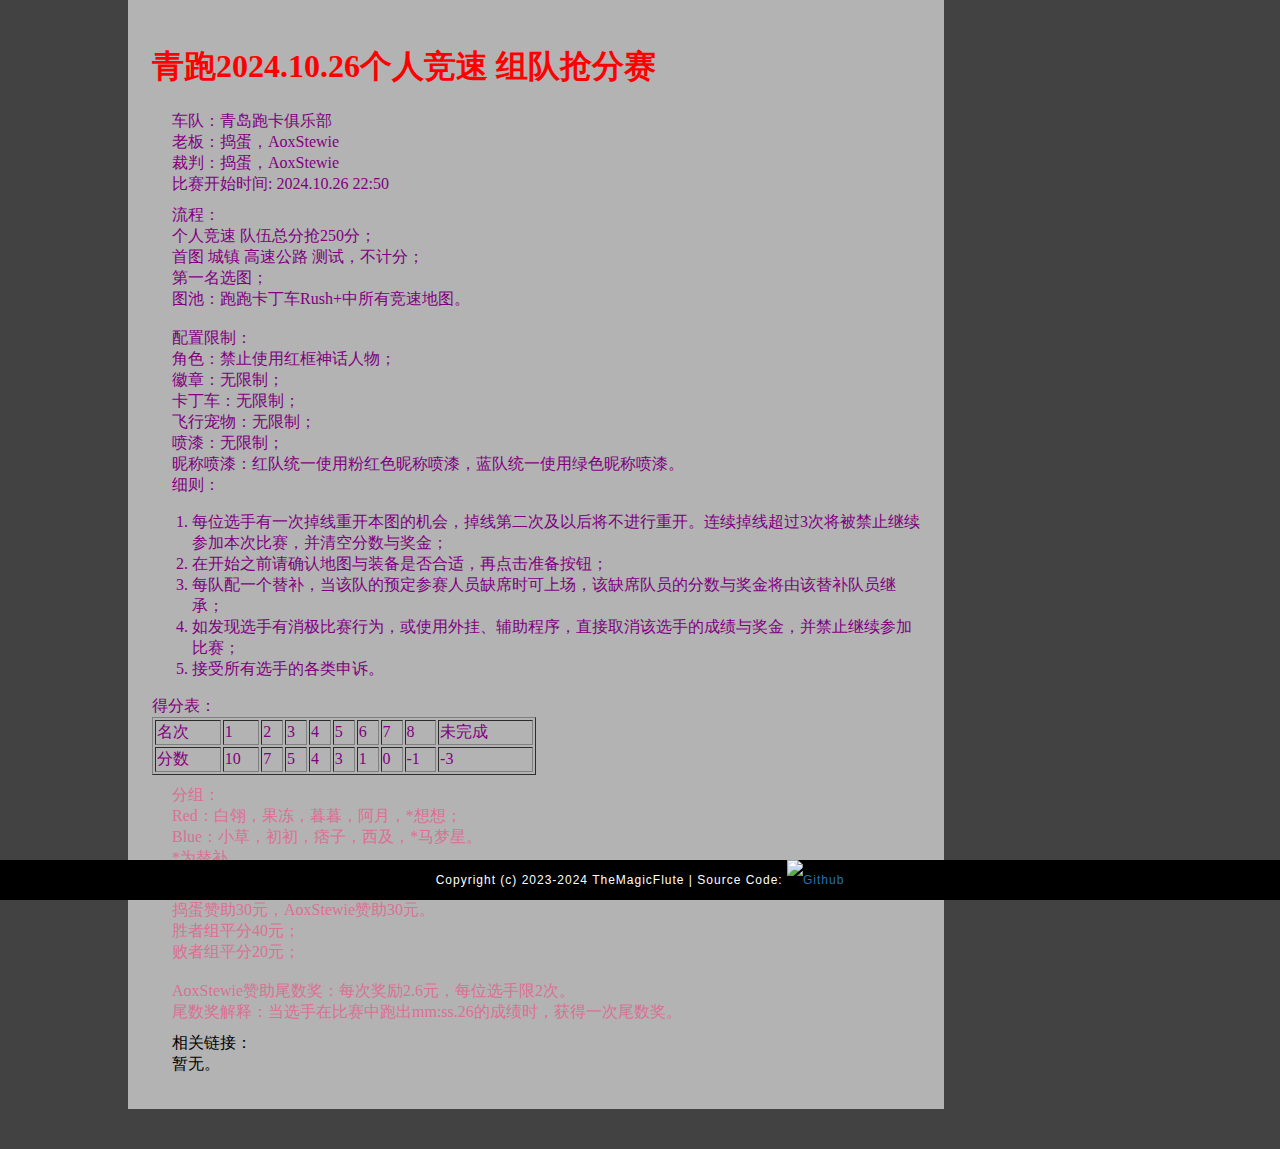
==== thread0.html @ a006d698 "commit changes" ====
<!DOCTYPE html>
<html>

<head>
    <meta charset="utf-8" />
    <title>比賽安排</title>
    <link rel="stylesheet" href="./css/style.css">
</head>

<body>
    <div id="left" class="text-bg">
        <h1 id="-title" style="color: red;">青跑2024.10.26个人竞速 组队抢分赛</h1>


        <div style="color:purple;">
            <p id="-info">
                车队：青岛跑卡俱乐部<br />
                老板：捣蛋，AoxStewie<br />
                裁判：捣蛋，AoxStewie<br />
                比赛开始时间: 2024.10.26 22:50<br />
            </p>
            <p id="-rules">
                流程：<br />
                个人竞速 队伍总分抢250分；<br />
                首图 城镇 高速公路 测试，不计分；<br />
                第一名选图；<br />
                图池：跑跑卡丁车Rush+中所有竞速地图。<br />
                <br />
                配置限制：<br />
                角色：禁止使用红框神话人物；<br />
                徽章：无限制；<br />
                卡丁车：无限制；<br />
                飞行宠物：无限制；<br />
                喷漆：无限制；<br />
                昵称喷漆：红队统一使用粉红色昵称喷漆，蓝队统一使用绿色昵称喷漆。<br />
                细则：<br />
            <ol>
                <li>每位选手有一次掉线重开本图的机会，掉线第二次及以后将不进行重开。连续掉线超过3次将被禁止继续参加本次比赛，并清空分数与奖金；</li>
                <li>在开始之前请确认地图与装备是否合适，再点击准备按钮；</li>
                <li>每队配一个替补，当该队的预定参赛人员缺席时可上场，该缺席队员的分数与奖金将由该替补队员继承；</li>
                <li>如发现选手有消极比赛行为，或使用外挂、辅助程序，直接取消该选手的成绩与奖金，并禁止继续参加比赛；</li>
                <li>接受所有选手的各类申诉。</li>
            </ol>
            得分表：<br />
            <div id="-table">
                <table border="1" style="width: 50%;">
                    <tr>
                        <td>名次</td>
                        <td>1</td>
                        <td>2</td>
                        <td>3</td>
                        <td>4</td>
                        <td>5</td>
                        <td>6</td>
                        <td>7</td>
                        <td>8</td>
                        <td>未完成</td>
                    </tr>
                    <tr>
                        <td>分数</td>
                        <td>10</td>
                        <td>7</td>
                        <td>5</td>
                        <td>4</td>
                        <td>3</td>
                        <td>1</td>
                        <td>0</td>
                        <td>-1</td>
                        <td>-3</td>
                    </tr>
                </table>
            </div>
            </p>
        </div>
        <div style="color: palevioletred;">
            <p id="-competitors">
                分组：<br />
                Red：白翎，果冻，暮暮，阿月，*想想；<br />
                Blue：小草，初初，痞子，西及，*马梦星。<br />
                *为替补。<br />
            </p>
            <p id="-rewords">
                奖金：<br />
                捣蛋赞助30元，AoxStewie赞助30元。<br />
                胜者组平分40元；<br />
                败者组平分20元；<br />
                <br />
                AoxStewie赞助尾数奖：每次奖励2.6元，每位选手限2次。<br />
                尾数奖解释：当选手在比赛中跑出mm:ss.26的成绩时，获得一次尾数奖。<br />
            </p>
        </div>
        <p id="-links">
            相关链接：<br />
            暂无。<br />
        </p>
    </div>
    <div id="footer">
        Copyright (c) 2023-2024 TheMagicFlute | Source Code: <a
            href="https://github.com/TheMagicFlute/TheMagicFlute.github.io" target="_blank"> <img alt="Github"
                src="https://img.shields.io/badge/GitHub-%2312100E.svg?&style=for-the-badge&logo=Github&logoColor=white" /></a>
    </div>

</body>

</html>
---- css/style.css ----
/* init */
body {
    padding: 0;
    margin: 0 auto;
    background-color: #424242;
}

.text-bg {
    background-color: rgba(255, 255, 255, 0.6);
    margin-left: 10%;
    margin-top: 0%;
    margin-bottom: 40px;
    margin-right: 10%;
    padding: 24px;
    width: 60%;
}

.text-bg-left-align {
    text-align: 25%;
}

.text {
    margin-left: 25%;
    margin-top: 0%;
    margin-bottom: 40px;
    margin-right: 35%;
    padding: 24px;
    width: 40%;
}

.left-bar {
    position: fixed;
    bottom: 40px;
}
.right-bar {
    position: fixed;
    margin-left: 70%;
    bottom: 40px;
}

#footer {
    height: 40px;
    line-height: 40px;
    position: fixed;
    bottom: 0;
    width: 100%;
    text-align: center;
    background: #000000;
    color: #fff;
    font-family: Arial;
    font-size: 12px;
    letter-spacing: 1px;
}

.content {
    height: 1800px;
    width: 100%;
    text-align: center;
}

#center {
    text-align: center;
}

#left {
    text-align: left;
}

#right {
    text-align: right;
}

a {
    color: #2670ba;
    text-decoration: none;
}

a:active {
    color: #c3e1ff;
}

a:hover {
    color: #7fa9d3;
}

ul {
    list-style-type: none;
}

/* h2 {
    color: #8ec6ff;
    font-weight: 540;
    margin: 10px;
    margin-left: 20px;
    font-size: 28px;
    margin-bottom: 20px;
} */

hr {
    border: none;
}

.introduction {
    background-color: white;
    width: 100%;
    height: 130px;
}

.introduction p {
    background-color: white;
    margin-top: -95px;
    margin-left: 140px;
}

.introduction p span {
    background-color: white;
}

.list li {
    list-style-type: none;
    margin: 10px;
    margin-left: 40px;
    margin-top: 10px;
}

.logo {
    background-color: white;
    width: 100px;
    height: 100px;
    margin-top: 10px;
    margin-left: 20px;
}

p {
    margin: 10px;
    margin-left: 20px;
}

.title {
    color: #0080ff;
    font-weight: 540;
    font-size: 35px;
    margin: 10px;
    margin-left: 20px;
}
/* heimu */

.heimu,.heimu rt {
    background-color: #252525
}

.heimu,.heimu a,a .heimu,a.new .heimu,span.heimu a.new,span.heimu a.external,span.heimu a.external:visited,span.heimu a.extiw,span.heimu a.extiw:visited,span.heimu a.mw-disambig,span.heimu a.mw-redirect {
    transition: color 0.13s linear;
    color: #252525;
    text-shadow: none
}

span.heimu:hover,span.heimu:active {
    color: white
}

span.heimu:hover a,a:hover span.heimu {
    color: lightblue
}

span.heimu:hover a:visited,a:visited:hover span.heimu {
    color: #C5CAE9
}

span.heimu:hover a.new,a.new:hover span.heimu {
    color: #FCC
}

span.heimu a.new:hover:visited,a.new:hover:visited span.heimu {
    color: #EF9A9A
}

span.heimu:hover a.extiw:visited,a.extiw:visited:hover span.heimu {
    color: #D1C4E9
}
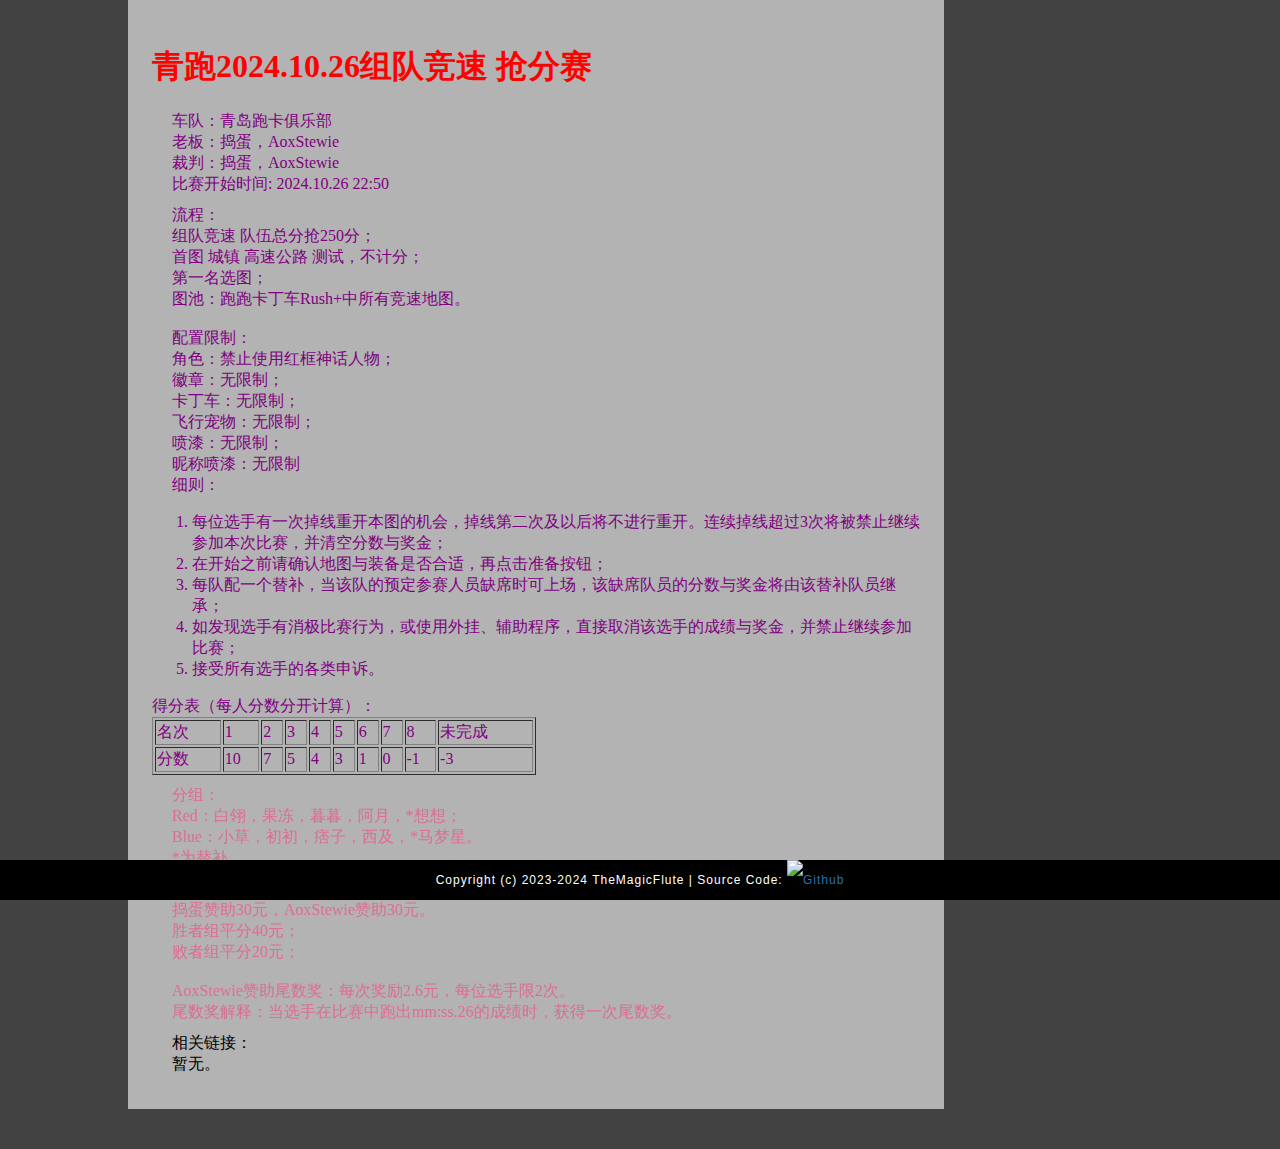
==== commit db4bcf22: "commit changes" ====
--- a/thread0.html
+++ b/thread0.html
@@ -9,7 +9,7 @@
 
 <body>
     <div id="left" class="text-bg">
-        <h1 id="-title" style="color: red;">青跑2024.10.26个人竞速 组队抢分赛</h1>
+        <h1 id="-title" style="color: red;">青跑2024.10.26组队竞速 抢分赛</h1>
 
 
         <div style="color:purple;">
@@ -21,7 +21,7 @@
             </p>
             <p id="-rules">
                 流程：<br />
-                个人竞速 队伍总分抢250分；<br />
+                组队竞速 队伍总分抢250分；<br />
                 首图 城镇 高速公路 测试，不计分；<br />
                 第一名选图；<br />
                 图池：跑跑卡丁车Rush+中所有竞速地图。<br />
@@ -32,7 +32,7 @@
                 卡丁车：无限制；<br />
                 飞行宠物：无限制；<br />
                 喷漆：无限制；<br />
-                昵称喷漆：红队统一使用粉红色昵称喷漆，蓝队统一使用绿色昵称喷漆。<br />
+                昵称喷漆：无限制<br />
                 细则：<br />
             <ol>
                 <li>每位选手有一次掉线重开本图的机会，掉线第二次及以后将不进行重开。连续掉线超过3次将被禁止继续参加本次比赛，并清空分数与奖金；</li>
@@ -41,7 +41,7 @@
                 <li>如发现选手有消极比赛行为，或使用外挂、辅助程序，直接取消该选手的成绩与奖金，并禁止继续参加比赛；</li>
                 <li>接受所有选手的各类申诉。</li>
             </ol>
-            得分表：<br />
+            得分表（每人分数分开计算）：<br />
             <div id="-table">
                 <table border="1" style="width: 50%;">
                     <tr>
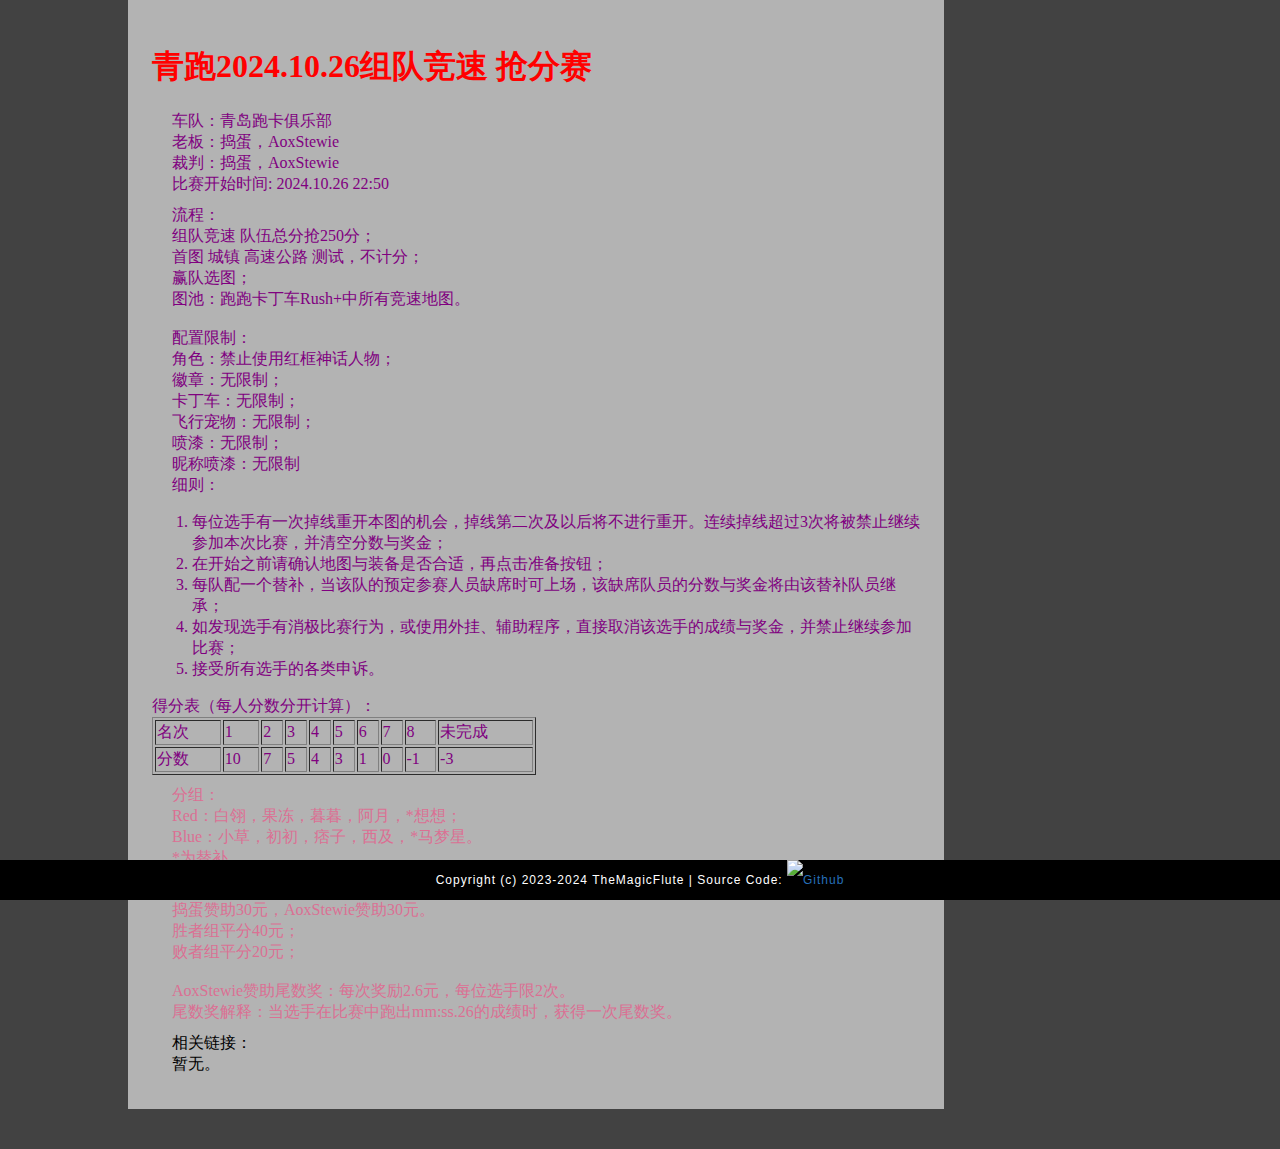
==== commit 0282b146: "commit changes" ====
--- a/thread0.html
+++ b/thread0.html
@@ -23,7 +23,7 @@
                 流程：<br />
                 组队竞速 队伍总分抢250分；<br />
                 首图 城镇 高速公路 测试，不计分；<br />
-                第一名选图；<br />
+                赢队选图；<br />
                 图池：跑跑卡丁车Rush+中所有竞速地图。<br />
                 <br />
                 配置限制：<br />
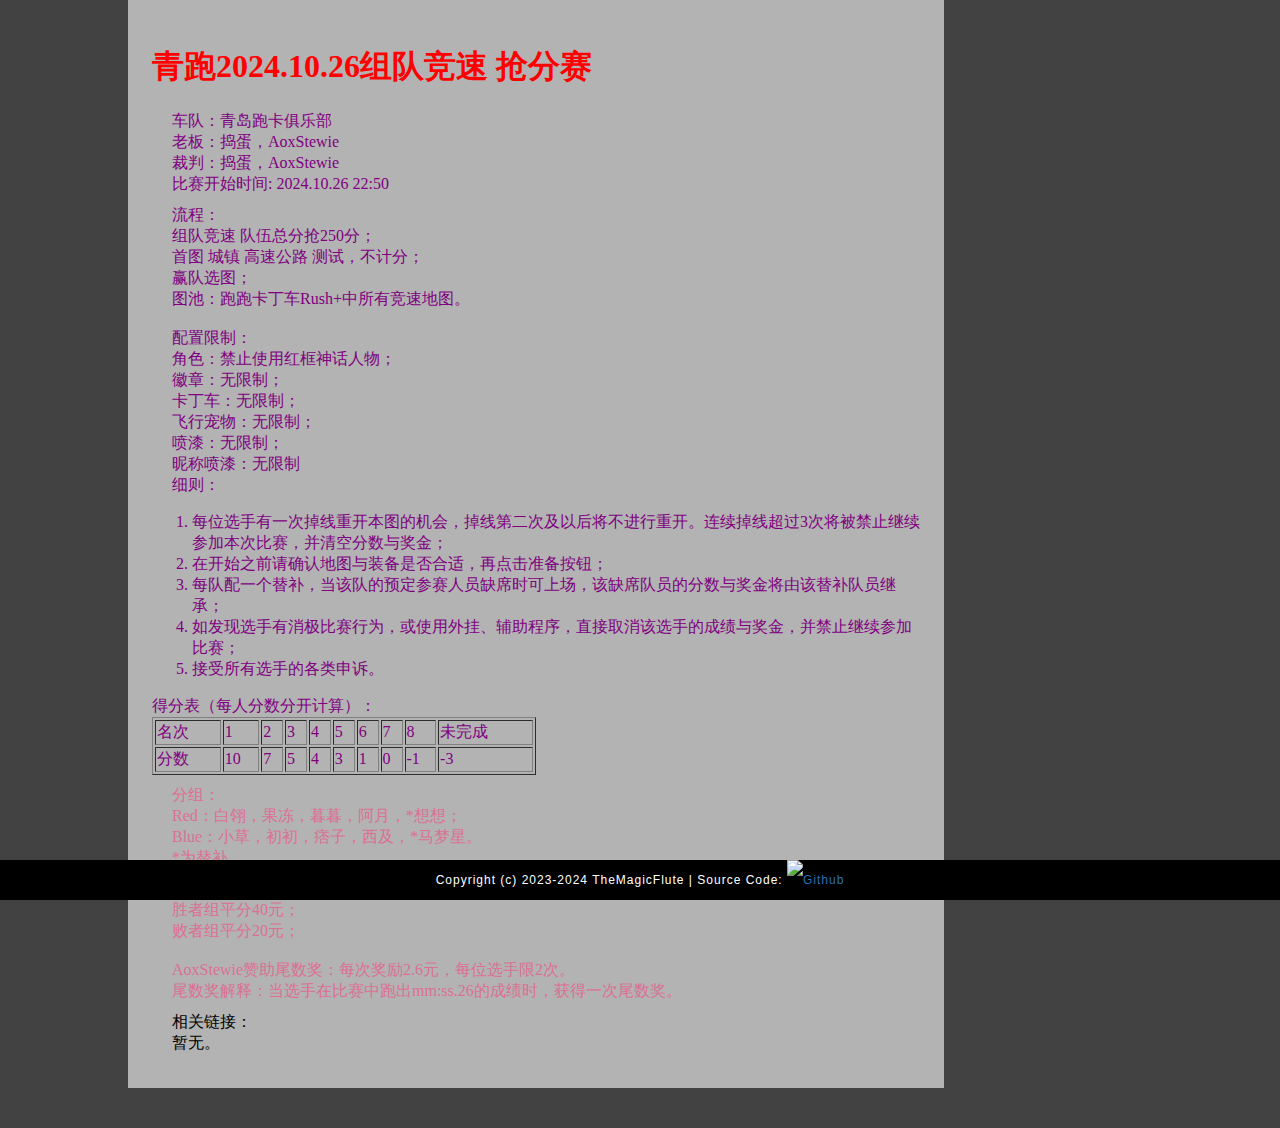
==== commit d89665d5: "commit changes" ====
--- a/thread0.html
+++ b/thread0.html
@@ -81,7 +81,6 @@
             </p>
             <p id="-rewords">
                 奖金：<br />
-                捣蛋赞助30元，AoxStewie赞助30元。<br />
                 胜者组平分40元；<br />
                 败者组平分20元；<br />
                 <br />
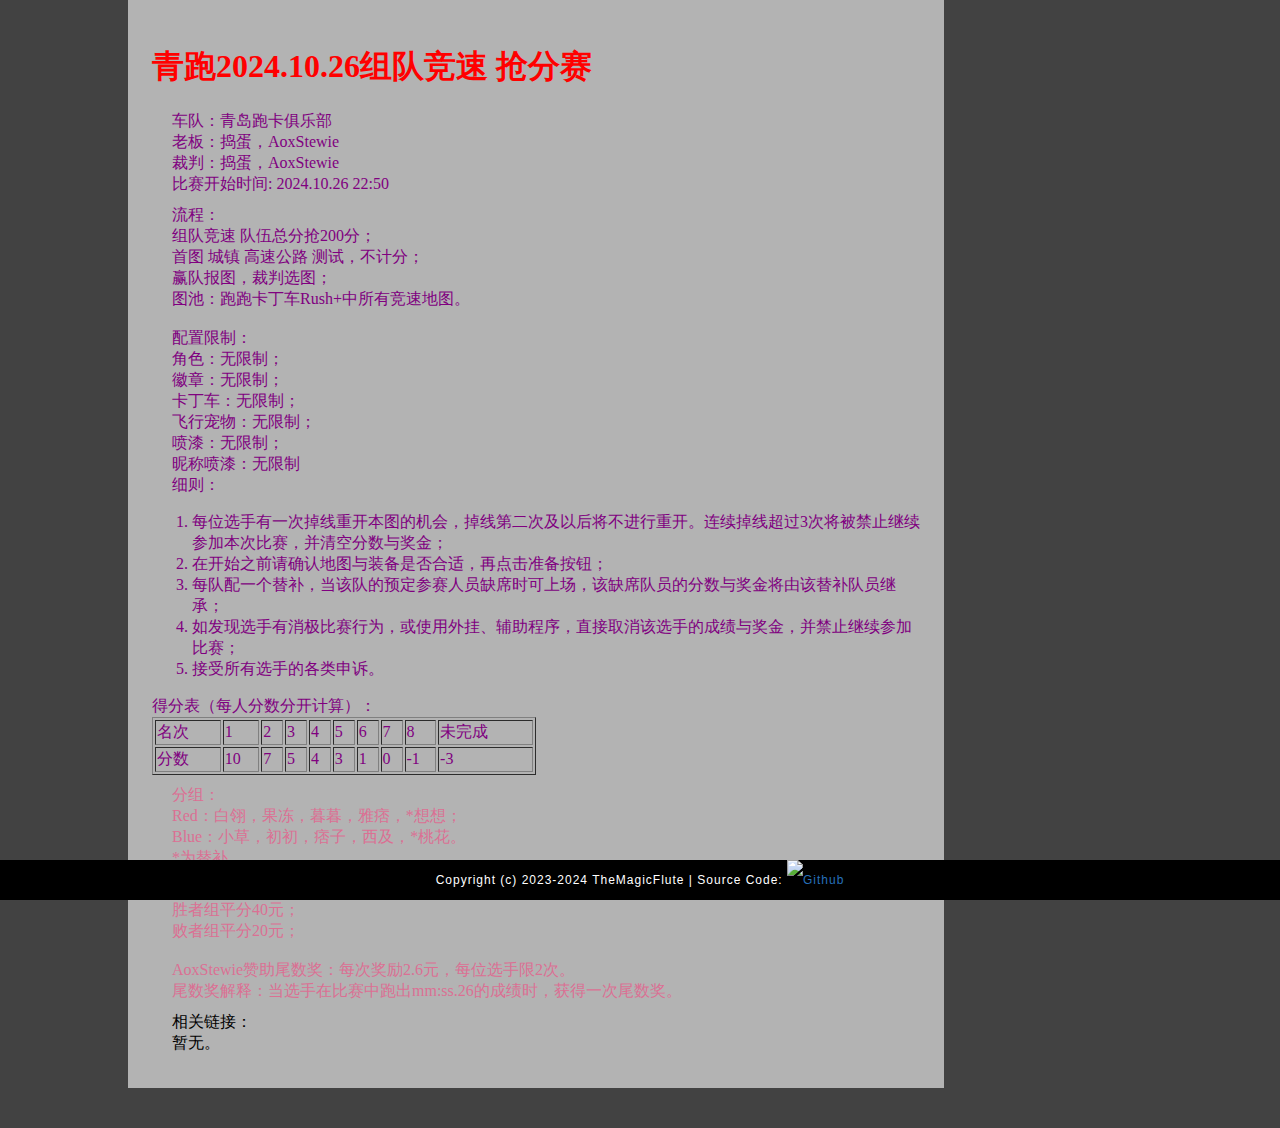
==== commit 1acf5aa2: "commit changes" ====
--- a/thread0.html
+++ b/thread0.html
@@ -21,13 +21,13 @@
             </p>
             <p id="-rules">
                 流程：<br />
-                组队竞速 队伍总分抢250分；<br />
+                组队竞速 队伍总分抢200分；<br />
                 首图 城镇 高速公路 测试，不计分；<br />
-                赢队选图；<br />
+                赢队报图，裁判选图；<br />
                 图池：跑跑卡丁车Rush+中所有竞速地图。<br />
                 <br />
                 配置限制：<br />
-                角色：禁止使用红框神话人物；<br />
+                角色：无限制；<br />
                 徽章：无限制；<br />
                 卡丁车：无限制；<br />
                 飞行宠物：无限制；<br />
@@ -75,8 +75,8 @@
         <div style="color: palevioletred;">
             <p id="-competitors">
                 分组：<br />
-                Red：白翎，果冻，暮暮，阿月，*想想；<br />
-                Blue：小草，初初，痞子，西及，*马梦星。<br />
+                Red：白翎，果冻，暮暮，雅痞，*想想；<br />
+                Blue：小草，初初，痞子，西及，*桃花。<br />
                 *为替补。<br />
             </p>
             <p id="-rewords">
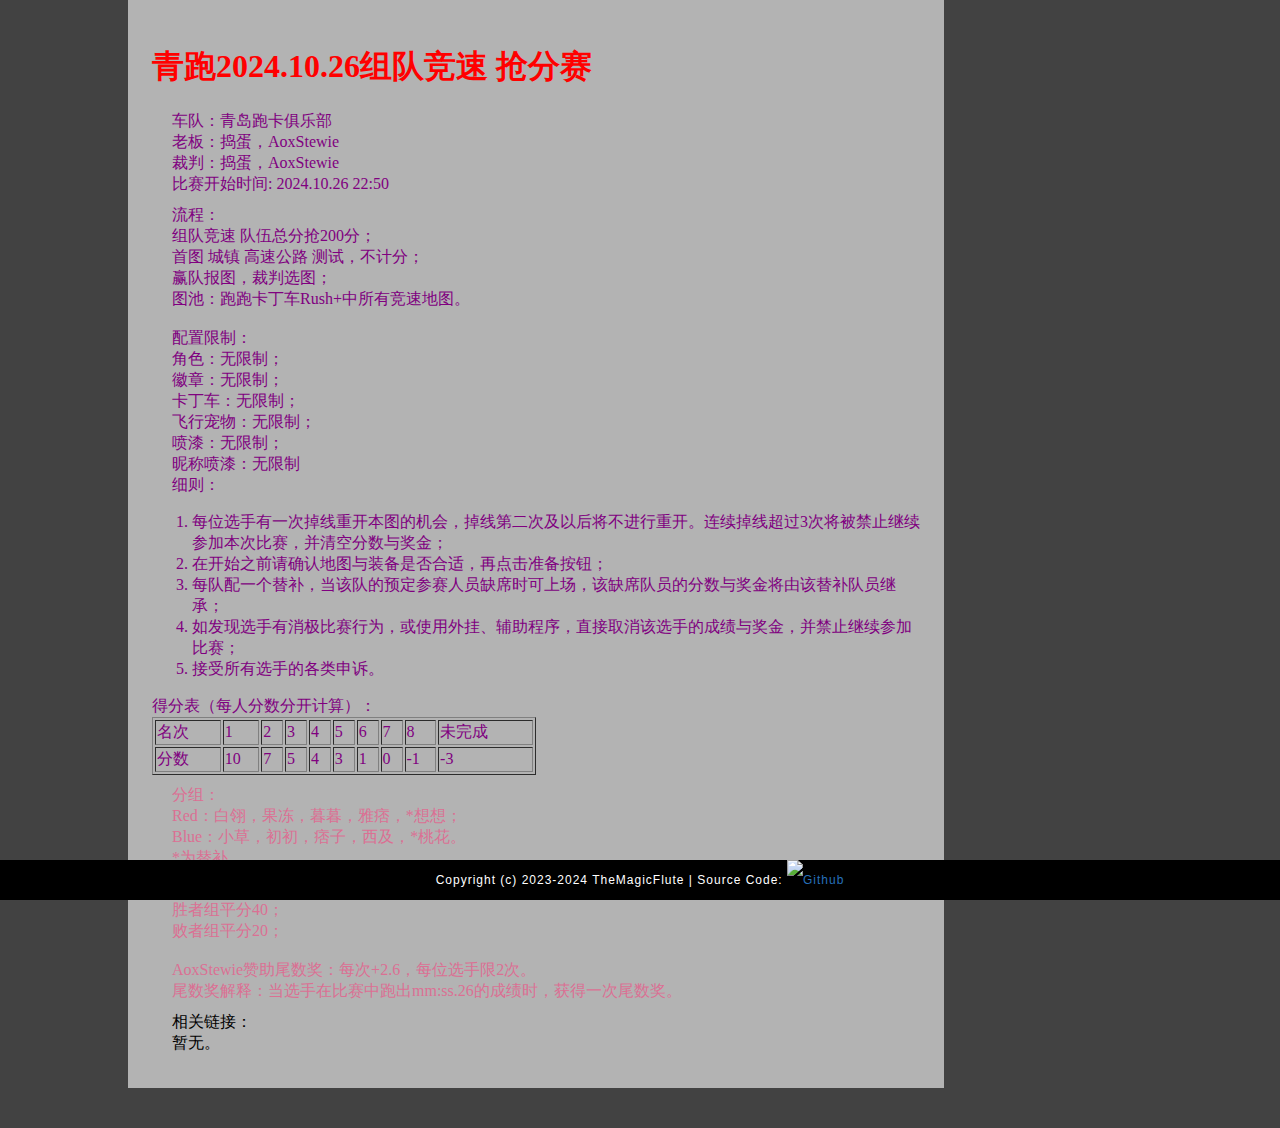
==== commit 9e576183: "commit changes" ====
--- a/thread0.html
+++ b/thread0.html
@@ -81,10 +81,10 @@
             </p>
             <p id="-rewords">
                 奖金：<br />
-                胜者组平分40元；<br />
-                败者组平分20元；<br />
+                胜者组平分40；<br />
+                败者组平分20；<br />
                 <br />
-                AoxStewie赞助尾数奖：每次奖励2.6元，每位选手限2次。<br />
+                AoxStewie赞助尾数奖：每次+2.6，每位选手限2次。<br />
                 尾数奖解释：当选手在比赛中跑出mm:ss.26的成绩时，获得一次尾数奖。<br />
             </p>
         </div>
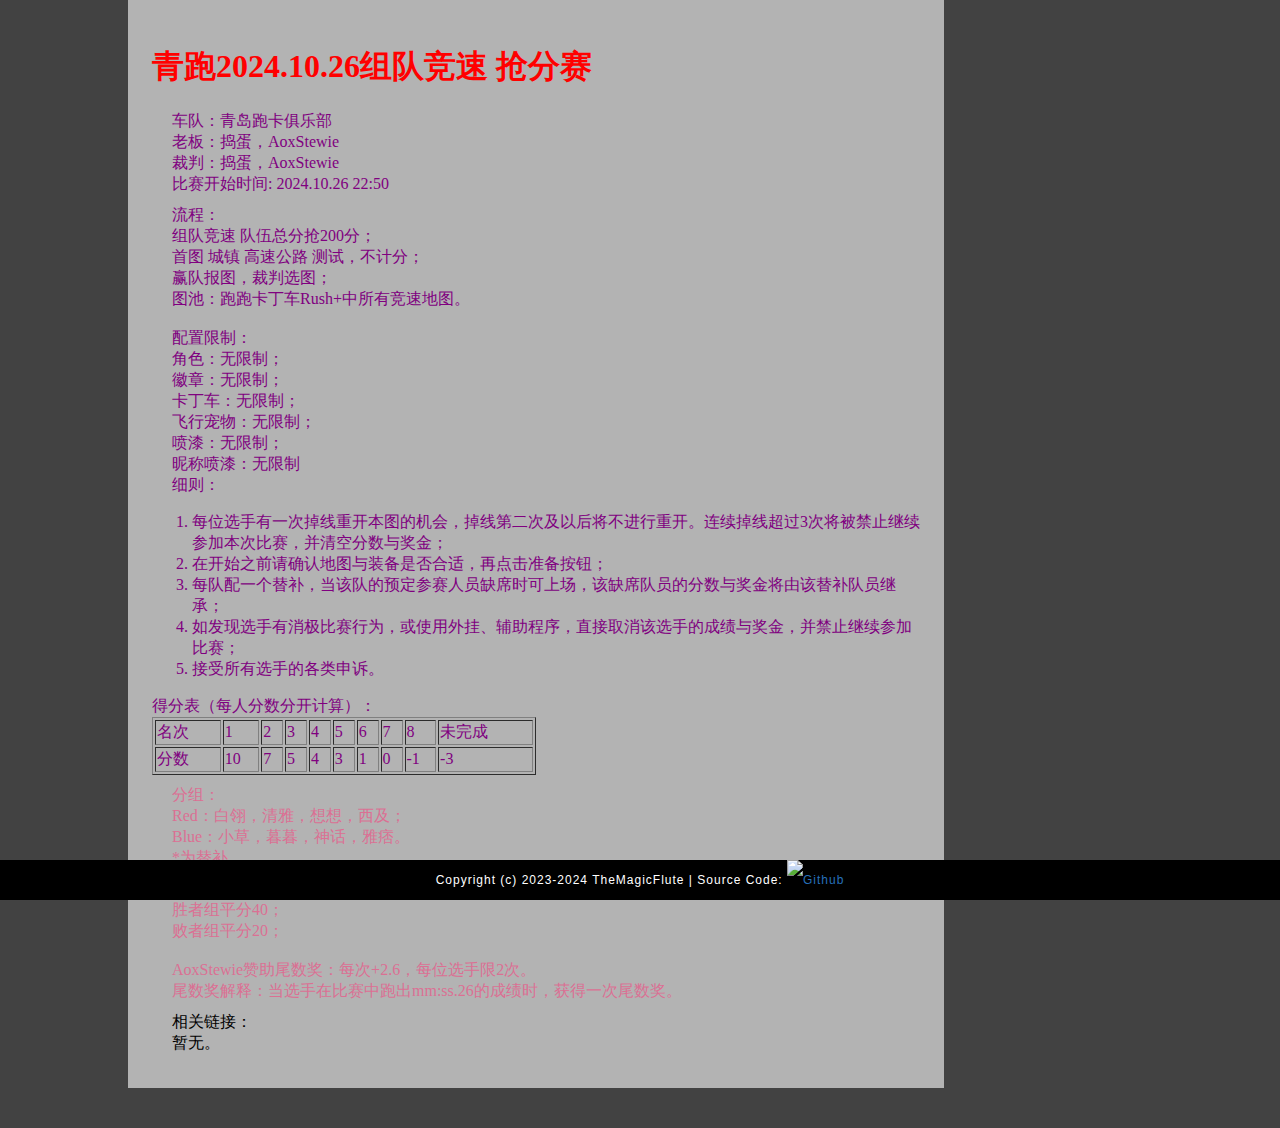
==== commit 70367125: "commit changes" ====
--- a/thread0.html
+++ b/thread0.html
@@ -75,8 +75,8 @@
         <div style="color: palevioletred;">
             <p id="-competitors">
                 分组：<br />
-                Red：白翎，果冻，暮暮，雅痞，*想想；<br />
-                Blue：小草，初初，痞子，西及，*桃花。<br />
+                Red：白翎，清雅，想想，西及；<br />
+                Blue：小草，暮暮，神话，雅痞。<br />
                 *为替补。<br />
             </p>
             <p id="-rewords">
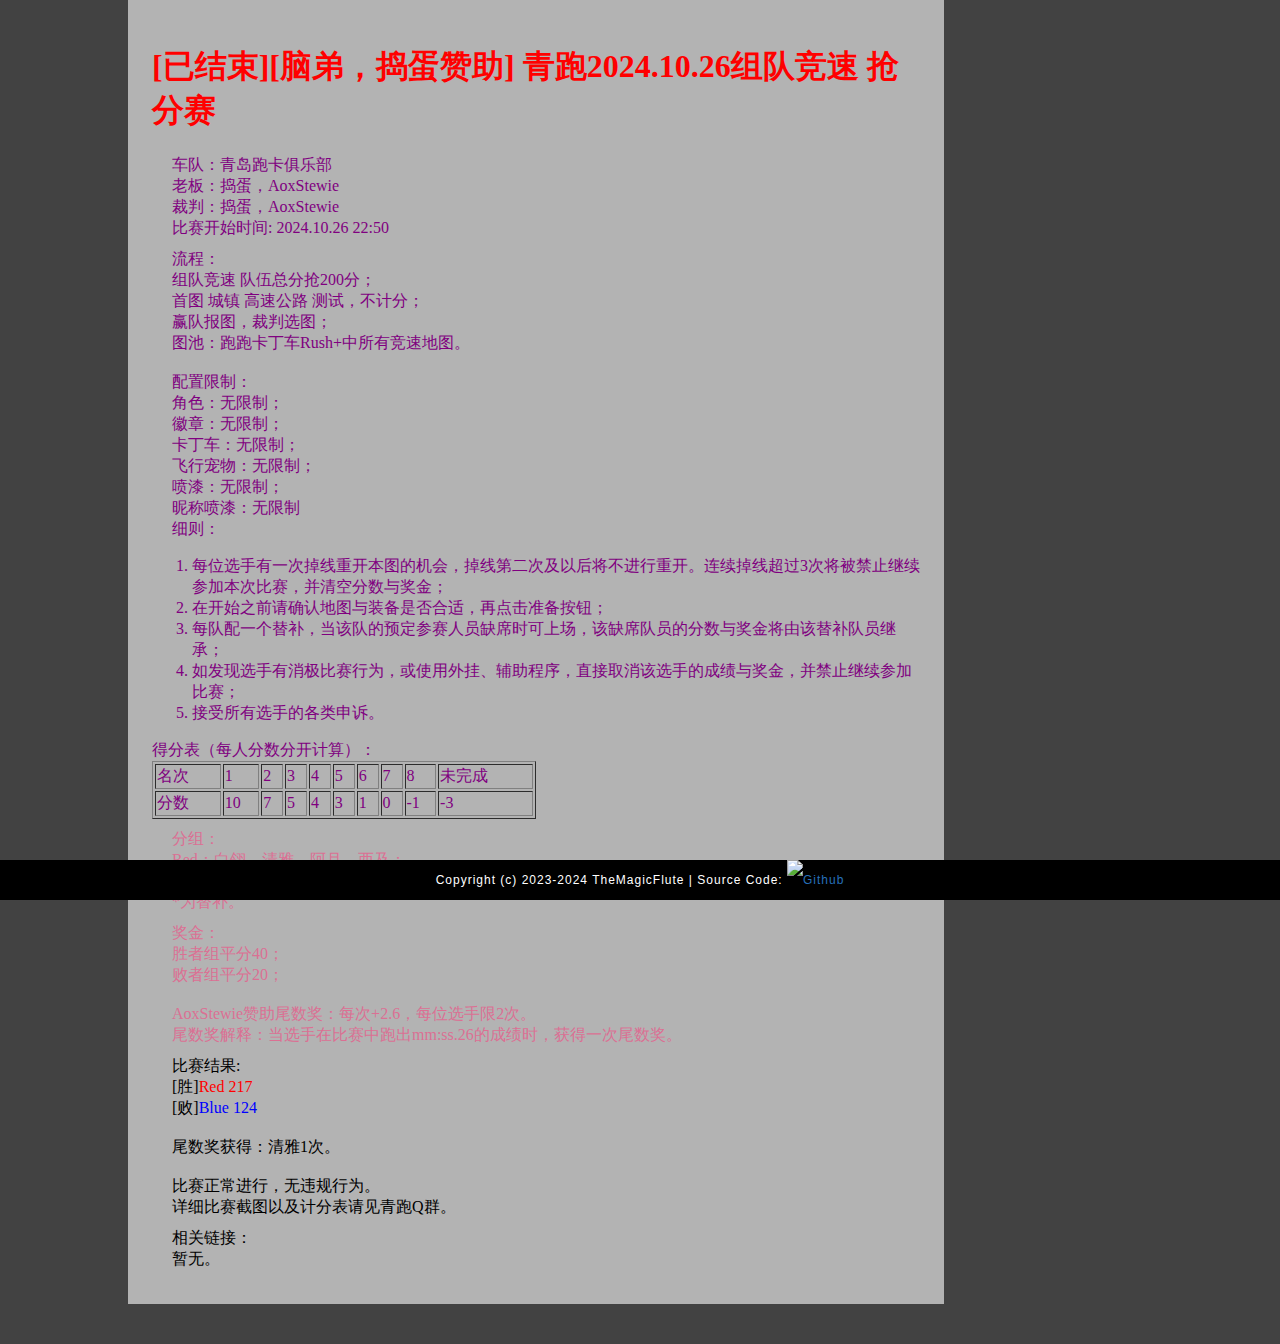
==== commit 0fc65248: "commit changes" ====
--- a/thread0.html
+++ b/thread0.html
@@ -3,13 +3,13 @@
 
 <head>
     <meta charset="utf-8" />
-    <title>比賽安排</title>
+    <title>[已结束] 比賽安排 | 青跑2024.10.26组队竞速 抢分赛</title>
     <link rel="stylesheet" href="./css/style.css">
 </head>
 
 <body>
     <div id="left" class="text-bg">
-        <h1 id="-title" style="color: red;">青跑2024.10.26组队竞速 抢分赛</h1>
+        <h1 id="-title" style="color: red;">[已结束][脑弟，捣蛋赞助] 青跑2024.10.26组队竞速 抢分赛</h1>
 
 
         <div style="color:purple;">
@@ -75,7 +75,7 @@
         <div style="color: palevioletred;">
             <p id="-competitors">
                 分组：<br />
-                Red：白翎，清雅，想想，西及；<br />
+                Red：白翎，清雅，阿月，西及；<br />
                 Blue：小草，暮暮，神话，雅痞。<br />
                 *为替补。<br />
             </p>
@@ -88,6 +88,16 @@
                 尾数奖解释：当选手在比赛中跑出mm:ss.26的成绩时，获得一次尾数奖。<br />
             </p>
         </div>
+        <p id="-result">
+            比赛结果: <br />
+            [胜]<span style="color: red;">Red 217</span><br />
+            [败]<span style="color: blue;">Blue 124</span><br />
+            <br />
+            尾数奖获得：清雅1次。<br />
+            <br />
+            比赛正常进行，无违规行为。<br />
+            详细比赛截图以及计分表请见青跑Q群。<br />
+        </p>
         <p id="-links">
             相关链接：<br />
             暂无。<br />
